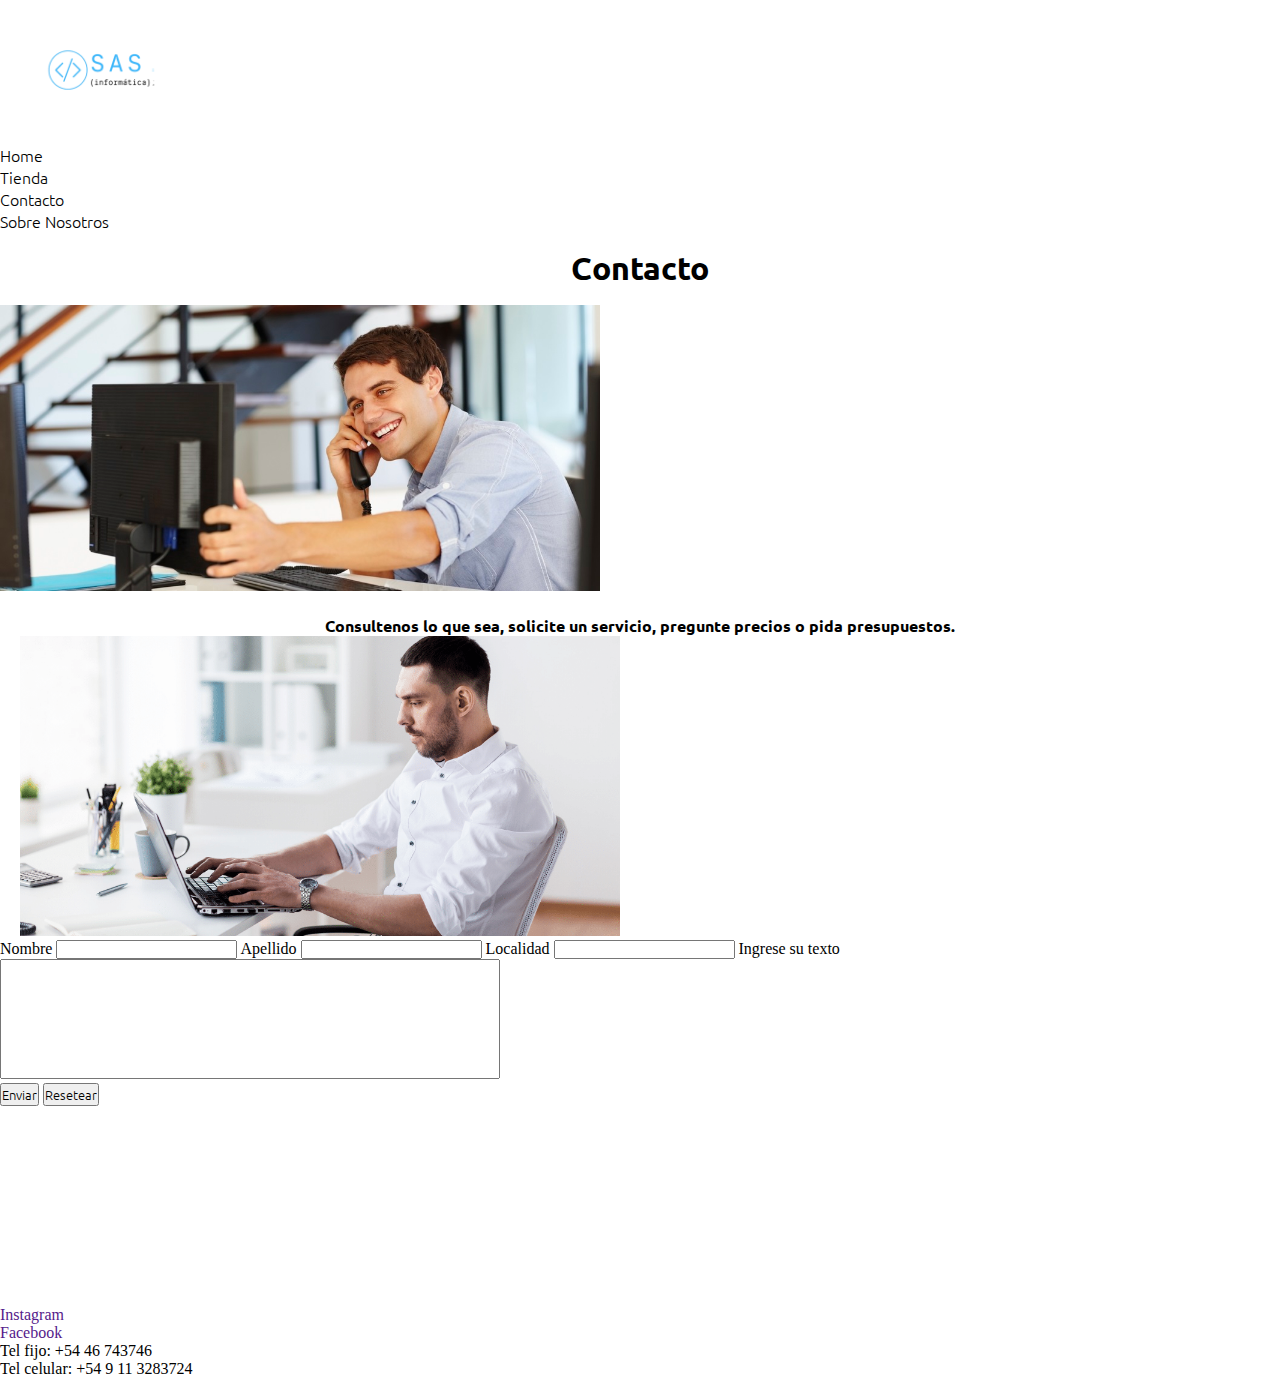
==== html/contacto.html @ 53787fcb "primer commit" ====
<!DOCTYPE html>
<html lang="en">
<head>
    <meta charset="UTF-8">
    <meta name="viewport" content="width=device-width, initial-scale=1.0">
   
    <link href="https://cdn.jsdelivr.net/npm/bootstrap@5.3.2/dist/css/bootstrap.min.css" 
    rel="stylesheet" 
    integrity="sha384-T3c6CoIi6uLrA9TneNEoa7RxnatzjcDSCmG1MXxSR1GAsXEV/Dwwykc2MPK8M2HN" 
    crossorigin="anonymous">

    <link rel="stylesheet" href="/css/style.css">

    <title>Contacto</title>
</head>
<body>
    <script src="https://cdn.jsdelivr.net/npm/bootstrap@5.3.3/dist/js/bootstrap.bundle.min.js" 
    integrity="sha384-YvpcrYf0tY3lHB60NNkmXc5s9fDVZLESaAA55NDzOxhy9GkcIdslK1eN7N6jIeHz" 
    crossorigin="anonymous"></script>

    <header class="header">
        <div class="row">
            <div class="col col-lg-12">
                <nav class="nav">
                  <ul class=" col col-lg-12 align-items-center nav-lista list-unstyled d-flex  border-bottom border-secondary border-3">
                    <li class="col">
                        <a href="/index.html"></a><img class="img-col" src="/imgs/sas (1) (1).png" alt="">
                      </a>
                    </li>
                    <li class="col">
                    <a  class="nav-item" href="/index.html">Home</a>
                  </li>
                  <li class="col">
                    <a  class="nav-item" href="/html/tienda.html">Tienda</a>
                  </li>
                  <li class="col">
                    <a  class="nav-item" href="/html/contacto.html">Contacto</a>
                  </li>
                  <li class="col">
                    <a  class="nav-item" href="/html/nosotros.html">Sobre Nosotros</a>
                  </li>
                </ul>
              </nav>
            </div>
          </div>
   </header>

   <section class="titulo">
    <h1>Contacto</h1>
</section>

<div class="text-center">
    <img class="contacto-img img-fluid" src="/imgs/personahablando.jpg" alt=""">
</div>

<div class="texto-intro text-center mt-4">
    <p>Consultenos lo que sea, solicite un servicio, pregunte precios o pida presupuestos. </p>
</div>

<div class="conteiner mt-5">
    <div class="row">
        <div class="col-6">
            <img  src="/imgs/personalaptop.webp" alt="" class="contacto-img2 img-fluid ml-5">
        </div>
        <div class="col-6">
            <div class="row">
                <div class="col-4">
                    <form>
                        <label for="nombre">Nombre</label>
                        <input type="text" name="" id="nombre">
                        <label for="apellido">Apellido</label>
                        <input type="text" name="" id="apellido">
                        <label for="localidad">Localidad</label>
                        <input type="text" name="" id="localidad">
                        <label for="texto">Ingrese su texto</label>
                        <textarea class="textarea" name="texto" id="texto" spaceholder="Maximo de 500 caracteres"></textarea>
                    </form>
                </div>
            </div>
            <div class="col-8 d-flex justify-content-evenly">
               <input class="enviar" type="submit" name="" id="" value="Enviar">
               <input class="reset" type="reset" name="" id="" value="Resetear">
            </div>
        </div>
    </div>
</div>
<footer class="container ">
  <div class="row footer-container">
<div class="col-md-3">
 <a class="footer-link" href="">Instagram</a>
</div>
<div class="col-md-3">
 <a class="footer-link" href="">Facebook</a>
</div>
<div class="col-md-3">
  <p>Tel fijo: +54 46 743746</p>
</div>
<div class="col-md-3">
  <p>Tel celular: +54 9 11 3283724</p>
</div>
  </div>
</footer>



  
</body>
---- css/style.css ----
* {
    padding: 0;
    margin: 0;
    box-sizing: border-box;
}
@font-face {
    font-family: ubuntuduro;
    src: url(/fonts/Ubuntu-Bold.ttf);
}
@font-face {
    font-family: ubuntufino;
    src: url(/fonts/Ubuntu-Light.ttf);
}

.contacto {
    text-align: center;
    padding: 10px;
    font-family: ubuntuduro;
}

.texto-intro {
    font-family: ubuntuduro;
}
.titulo {
    font-family: ubuntuduro;
    text-align: center;
    padding: 1rem;
}
.img-col {
    max-width: 140px;
    margin-left: 30px;
    padding: 10px;
}

.long-photo {
    width: 100%;
    height: 100%;
    object-fit: cover;
}
.small-photo {
    width: 100%;
    height: 150px;
    object-fit: cover;
}
.img-personas{
    width: 100%;
    height: 300px;
    object-fit: cover;
}
.content {
    display: flex;
    flex-direction: column;
    justify-content: space-between;
    height: 100%;
    font-family: ubuntufino;
}

.content h2 {
    font-family: ubuntuduro;
}

.cont-personas {
    margin-top: 100px;
}
.contenido-personas {
font-family: ubuntufino;
}
.contenido-personas h3 {
    font-family: ubuntuduro;
}
.texto-intro {
    text-align: center;
    margin-top: 20px;
}
.portada1 {
    text-align: center;
}
.prod-img {
    width: 300px;
    height: 300px;
    padding: 10px;
    background-color: #179DF7;
}

.prod-img:hover {
    background-color: #179DF7;
    padding: 50px;
}

.prod-nombre {
    
    font-size: 30px;

}

.nav-item {
    color: black;
    list-style: none;
    text-decoration: none;

    font-family: ubuntufino;
}

.nav-item:hover {
    background-color: #179DF7;
    color: white;
    font-family: ubuntuduro;
}

.link-contacto {
    text-decoration: none;
    color: #179DF7;
    font-family: ubuntuduro;
}
.contacto-img {
width: 600px;
}

.contacto-img2 {
    width: 600px;
 margin-left: 20px;
    }
.footer-container {
    margin-top: 200px;
}

.footer-link {
    text-decoration: none;
}


.textarea {
    width: 500px;
    height: 120px;
    resize: none;
}

.enviar {
    font-family: ubuntufino;
}

.reset {
    font-family: ubuntufino;
}

.enviar:hover {
    font-family: ubuntuduro;
    background-color: #179DF7;
}

.reset:hover {
    font-family: ubuntuduro;
    background-color: #179DF7;
}

.nosotros-titulo {
 font-family: ubuntuduro;
}

.nosotros-texto {
    font-family: ubuntufino;
}

.equipo {
    max-width: 750px;
}


@media (max-width : 320px) {
    .nav-item {
        font-size: 7px;
    }
    .img-col {
        max-width: 75px;
        margin: 0 ;
    }
.prod-cont {
    text-align: center;
}
}


@media (max-width : 375px) {
    .prod-cont {
        text-align: center;
    }
}

@media (max-width : 425px) {
    .nav-item {
        font-size: 9.2px;
    }
    .img-col {
        max-width: 100px;
        margin: 0 ;
    }
    .prod-cont {
        text-align: center;
    }
}
@media (max-width : 786px) {
    .prod-img {
        width: 200px;
        height: 200px;
    }titu

    .prod-nombre {
        font-size: 20px;
    }
}
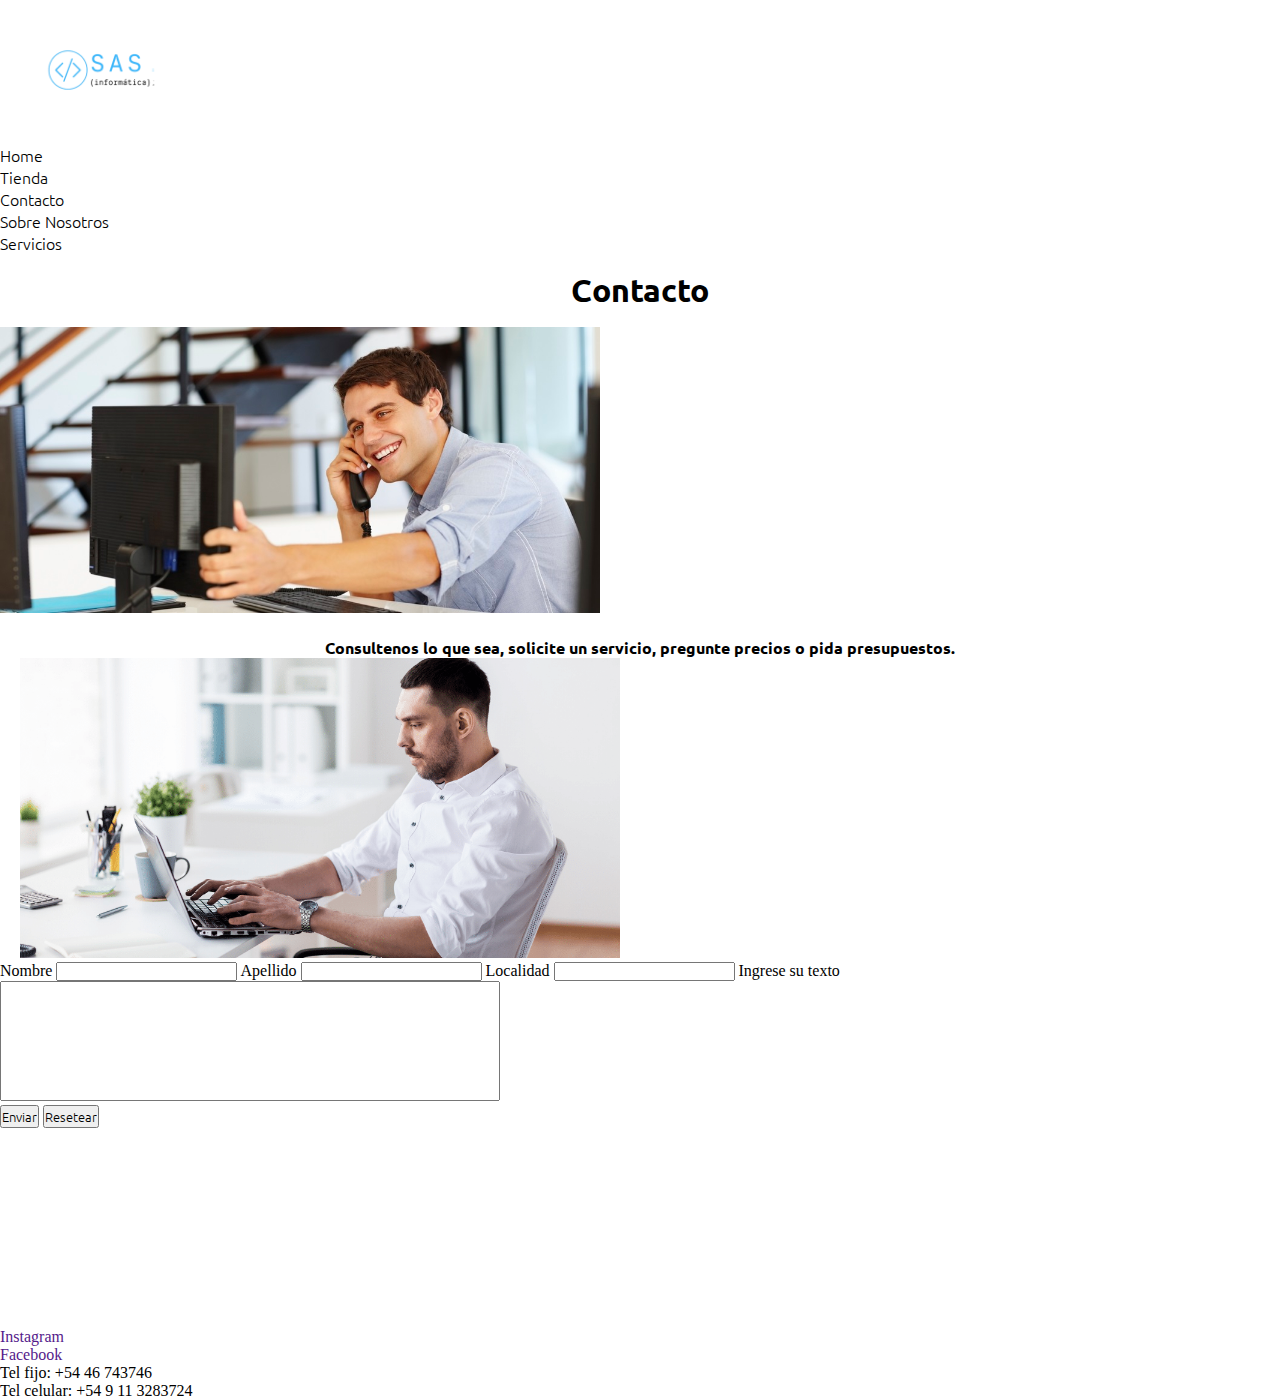
==== commit 55fe0692: "final" ====
--- a/html/contacto.html
+++ b/html/contacto.html
@@ -38,6 +38,9 @@
                   </li>
                   <li class="col">
                     <a  class="nav-item" href="/html/nosotros.html">Sobre Nosotros</a>
+                  </li>
+                  <li class="col">
+                    <a  class="nav-item" href="/html/servicios.html">Servicios</a>
                   </li>
                 </ul>
               </nav>
--- a/css/style.css
+++ b/css/style.css
@@ -165,49 +165,83 @@
     max-width: 750px;
 }
 
-
-@media (max-width : 320px) {
-    .nav-item {
-        font-size: 7px;
-    }
-    .img-col {
-        max-width: 75px;
-        margin: 0 ;
-    }
-.prod-cont {
-    text-align: center;
-}
-}
-
-
-@media (max-width : 375px) {
-    .prod-cont {
-        text-align: center;
-    }
-}
-
-@media (max-width : 425px) {
-    .nav-item {
-        font-size: 9.2px;
-    }
-    .img-col {
-        max-width: 100px;
-        margin: 0 ;
-    }
-    .prod-cont {
-        text-align: center;
-    }
-}
-@media (max-width : 786px) {
-    .prod-img {
-        width: 200px;
-        height: 200px;
-    }titu
-
-    .prod-nombre {
-        font-size: 20px;
-    }
-}
-
-
-
+.componentes {
+    height: 200px;
+    width: 600px;
+}
+
+.servicios-img {
+    height: 300px;
+    width: 700px;
+}
+
+.servicios {
+    display: gird;
+    grid-template-columns: (3, 1fr);
+    gap: 2rem;
+}
+.gallery {
+    max-width: 950px;
+    margin: auto; 
+    display: grid;
+    grid-template-columns: repeat(3, 1fr);
+    align-items: stretch;
+    grid-auto-rows: 250px;
+    justify-self: center;
+    justify-content: center;
+    gap: 1rem;
+ 
+
+}
+
+.gallery__item {
+    background-color:red ;
+    position: relative;
+    overflow: hidden;
+}
+ 
+.gallery__img {
+    width: 100%;
+    height: 100%;
+    object-fit: cover;
+}
+
+
+.gallery__item--7 {
+    grid-column: span 3;
+}
+
+
+
+
+
+.gallery__overlay {
+  position: absolute;
+  bottom: 0;
+  left: 0;
+  right: 0;
+  height: 100%;
+  transform: translateX(100%);
+  transition: transform 0.70s ease;
+  background-color: rgba(0, 0, 0, 0.26);
+  justify-content: center;
+  align-items: center;
+  text-align: center;
+}   
+
+.gallery__text {
+    width: 100%;
+    color: white;
+    font-size: 22px;
+    text-align: center;
+    font-family: ubuntuduro;
+}
+
+.gallery__item:hover .gallery__overlay {
+ transform:translateX(0%) ;
+}
+
+
+
+
+
